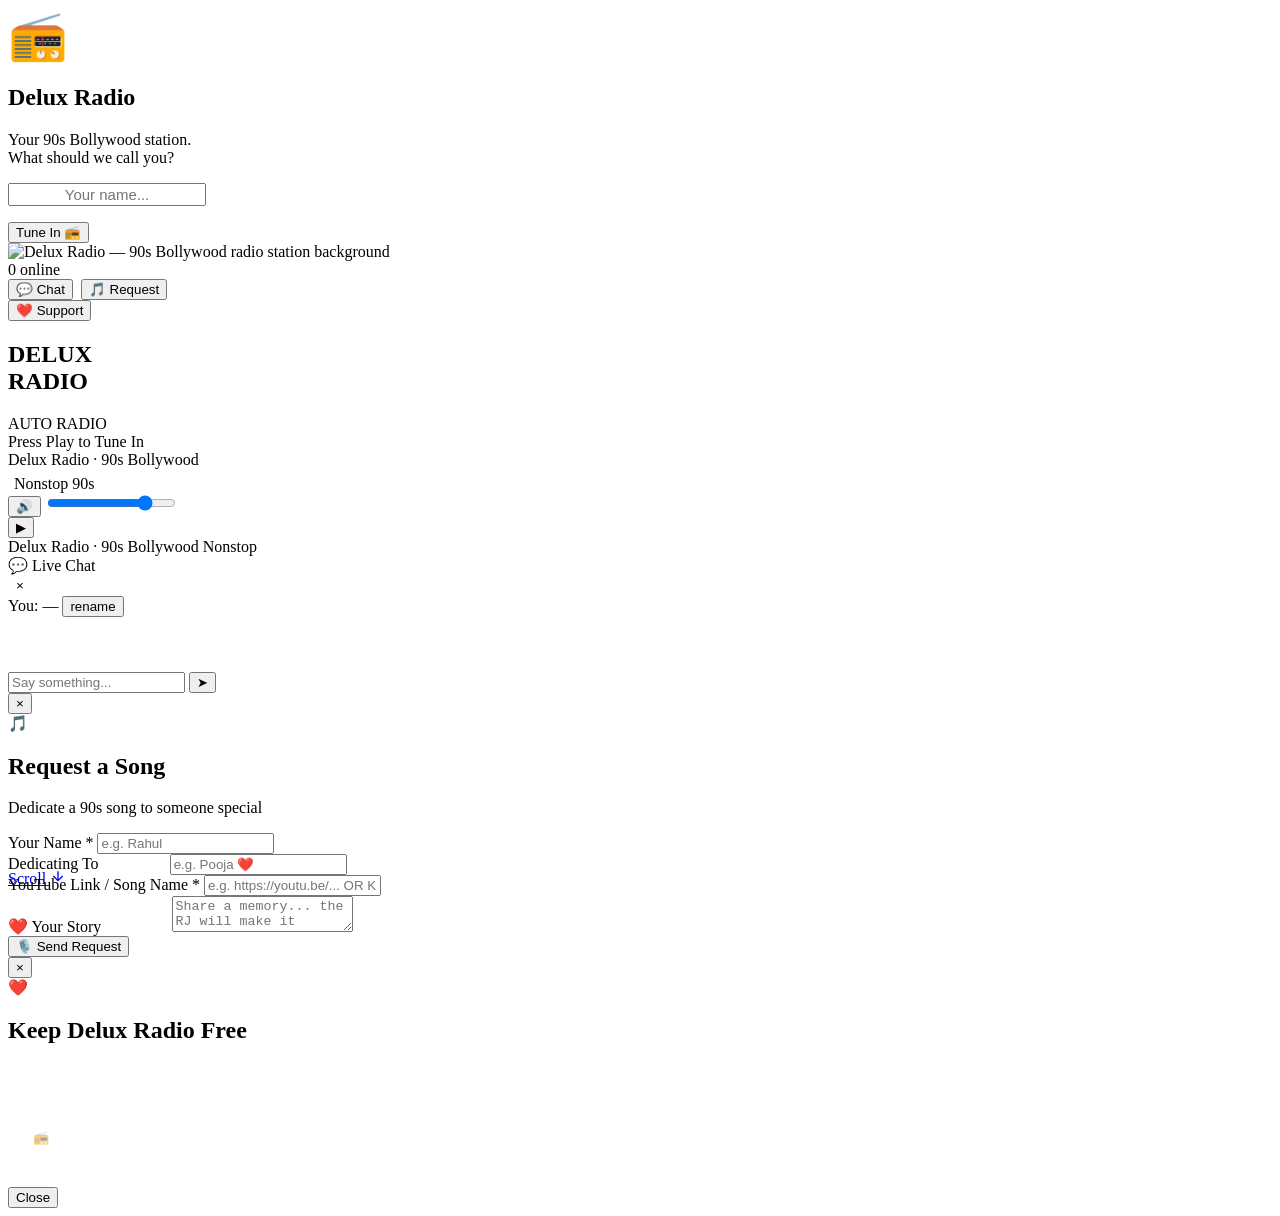
==== frontend/index.html @ 11114d98 "Initial commit: Delux Radio with Linux and Windows startup & tunnel scripts" ====
<!DOCTYPE html>
<html lang="en" class="scroll-smooth">

<head>
  <meta charset="UTF-8" />
  <meta name="viewport" content="width=device-width, initial-scale=1.0, user-scalable=no" />
  <meta name="apple-mobile-web-app-capable" content="yes" />
  <meta name="apple-mobile-web-app-status-bar-style" content="black-translucent" />
  <meta name="mobile-web-app-capable" content="yes" />
  <title>Delux Radio 📻 — 90s Bollywood Radio Station</title>
  <meta name="description"
    content="Delux Radio — A nostalgic 90s Bollywood radio experience. Listen non-stop, chat with listeners, and request songs with a live female RJ.">
  <meta name="theme-color" content="#120806" />
  <link rel="icon"
    href="data:image/svg+xml,<svg xmlns='http://www.w3.org/2000/svg' viewBox='0 0 100 100'><text y='.9em' font-size='90'>📻</text></svg>" />
  <link rel="stylesheet" href="/css/style.css" />
</head>

<body>

  <!-- ═══════════════════════════════════════════════════════════════════════
     YOUTUBE BRIDGE
     Must remain in the render tree (not display:none) for mobile browsers.
     Positioned off-screen at 1×1px so iOS/Android don't block playback.
     ═══════════════════════════════════════════════════════════════════════ -->
  <div id="yt-bridge"
    style="position:fixed;top:15%;left:15%;width:250px;height:250px;opacity:0.02;pointer-events:none;z-index:99999;">
    <div id="yt-player"></div>
  </div>

  <!-- ═══════════════════════════════════════════════════════════════════════
     USERNAME MODAL  (first visit)
     ═══════════════════════════════════════════════════════════════════════ -->
  <div id="username-modal-overlay" role="dialog" aria-modal="true" aria-label="Enter your name">
    <div class="username-card">
      <div style="font-size:48px;margin-bottom:14px">📻</div>
      <h2>Delux Radio</h2>
      <p>Your 90s Bollywood station.<br>What should we call you?</p>
      <div class="form-group" style="margin-bottom:16px">
        <input id="username-input" class="form-input" type="text" placeholder="Your name..." maxlength="50"
          autocomplete="off" style="text-align:center;font-size:15px" />
      </div>
      <button id="username-submit" class="btn-amber" style="max-width:180px;margin:0 auto">
        Tune In 📻
      </button>
    </div>
  </div>

  <!-- ═══════════════════════════════════════════════════════════════════════
     HERO — full screen
     ═══════════════════════════════════════════════════════════════════════ -->
  <section class="hero" aria-label="Delux Radio player">

    <!-- Background image + overlay -->
    <div class="hero-bg">
      <picture style="display: block; width: 100%; height: 100%;">
        <source media="(max-width: 768px)" srcset="/img/backgroung_mobile.png">
        <img
          src="/img/backgroung.png"
          alt="Delux Radio — 90s Bollywood radio station background"
          style="width: 100%; height: 100%; object-fit: cover; display: block;"
        />
      </picture>
      <div class="hero-bg-overlay"></div>
    </div>

    <!-- ── Header pills ─────────────────────────────────────────────────── -->
    <header class="hero-header" id="hero-header">

      <!-- Online count -->
      <div class="header-pill online-pill" id="online-pill" aria-live="polite">
        <span class="online-dot" aria-hidden="true"></span>
        <span class="online-count" id="listener-count">0</span>
        <span class="online-label">online</span>
      </div>

      <!-- Center: Chat + Request -->
      <nav aria-label="Station controls" style="display:flex;align-items:center;gap:8px">
        <button class="header-pill amber-pill" id="btn-open-chat" aria-label="Open live chat">
          💬 Chat
        </button>
        <button class="header-pill amber-pill" id="btn-open-request" aria-label="Request a song">
          🎵 Request
        </button>
      </nav>

      <!-- Support -->
      <button class="header-pill support-pill" id="btn-support" aria-label="Support Delux Radio">
        <span class="heart-pulse" aria-hidden="true">❤️</span>
        Support
      </button>

    </header>

    <!-- ── Hero center content ───────────────────────────────────────────── -->
    <main class="hero-main" id="hero-main">

      <!-- Station name (big, Rozha One — like डीलक्स सैलून on reference) -->
      <div class="station-title-wrap" id="station-title-wrap">
        <h1 class="station-title font-display">
          DELUX<br><span class="accent">RADIO</span>
        </h1>
      </div>

      <!-- Center stack: mode badge + queue + player -->
      <div class="hero-center-stack" id="hero-center-stack">

        <!-- Mode badge -->
        <div id="mode-pill" class="mode-pill auto" aria-live="polite">
          <span class="mode-dot"></span>
          <span id="mode-text">AUTO RADIO</span>
        </div>

        <!-- Queue strip -->
        <div class="queue-strip hidden" id="queue-strip" aria-live="polite"></div>

        <!-- ─── MUSIC PLAYER ─────────────────────────────────────────────── -->
        <section class="music-player" aria-label="Delux Radio music player">

          <!-- Spinning vinyl disc (thumbnail loads dynamically) -->
          <div class="music-cover-frame" id="cover-frame" aria-hidden="true">
            <div class="music-cover" id="cover-disc"
              style="background-image:url('data:image/svg+xml,<svg xmlns=%22http://www.w3.org/2000/svg%22 viewBox=%220 0 1 1%22/>')">
            </div>
            <span class="music-cover-hole"></span>
          </div>

          <!-- Track info -->
          <div class="track-block">
            <div class="track-top">
              <div class="track-name" id="track-name">Press Play to Tune In</div>
            </div>
            <div class="track-artist" id="track-artist">Delux Radio · 90s Bollywood</div>

            <!-- Progress row (EQ bars + time display — no seeking per spec) -->
            <div class="progress-row" style="margin-top:6px">
              <!-- Equalizer bars (visual only) -->
              <div class="eq-bars" id="eq-bars" aria-hidden="true">
                <div class="eq-bar" style="height:40%;--d:0.6s"></div>
                <div class="eq-bar" style="height:90%;--d:0.9s"></div>
                <div class="eq-bar" style="height:55%;--d:0.7s"></div>
                <div class="eq-bar" style="height:100%;--d:0.5s"></div>
                <div class="eq-bar" style="height:65%;--d:0.8s"></div>
              </div>
              <!-- Station tag -->
              <span class="track-station" style="margin-left:6px">Nonstop 90s</span>
              <!-- Volume -->
              <div class="volume-wrap" style="margin-left:auto">
                <button class="vol-icon" id="btn-mute" aria-label="Mute/Unmute">🔊</button>
                <input type="range" class="vol-slider" id="volume-slider" min="0" max="100" value="80"
                  aria-label="Volume" />
              </div>
            </div>
          </div>

          <!-- Actions: Play/Pause ONLY (per spec — no skip/next/prev for listeners) -->
          <div class="player-actions">
            <button class="icon-btn play-btn" id="btn-play" aria-label="Play / Pause">
              ▶
            </button>
          </div>

        </section>
        <!-- /music-player -->

        <!-- Footer contact -->
        <footer class="hero-footer">
          Delux Radio · 90s Bollywood Nonstop
        </footer>

      </div><!-- /hero-center-stack -->

      <!-- Scroll cue (desktop only) -->
      <a href="#about" class="scroll-cue" id="scroll-cue" aria-label="Scroll to learn more"
        style="position:absolute;bottom:12px">
        <span>Scroll</span>
        <svg width="16" height="16" viewBox="0 0 24 24" fill="none" stroke="currentColor" stroke-width="2"
          aria-hidden="true">
          <path d="M12 5v14M5 12l7 7 7-7" />
        </svg>
      </a>

    </main>

  </section>
  <!-- /hero -->

  <!-- ═══════════════════════════════════════════════════════════════════════
     CHAT PANEL  (slide in from right)
     ═══════════════════════════════════════════════════════════════════════ -->
  <aside class="chat-panel" id="chat-panel" role="complementary" aria-label="Live Chat">

    <div class="chat-panel-header">
      <div class="chat-panel-title">💬 Live Chat</div>
      <button class="icon-btn" id="btn-close-chat" aria-label="Close chat"
        style="background:rgba(255,255,255,0.08);border-color:transparent">×</button>
    </div>

    <div class="chat-username-row">
      <span>You:</span>
      <span class="chat-username-name" id="username-display">—</span>
      <button class="btn-rename" id="btn-rename">rename</button>
    </div>

    <div class="chat-messages" id="chat-messages" aria-live="polite">
      <div style="text-align:center;color:rgba(255,255,255,0.3);font-size:12px;margin-top:40px">
        Connecting to chat...
      </div>
    </div>

    <div class="chat-input-area" id="chat-input-area">
      <!-- emoji bar injected by JS -->
      <div class="chat-input-row">
        <input type="text" class="chat-input" id="chat-input" placeholder="Say something..." maxlength="300"
          autocomplete="off" aria-label="Chat message" />
        <button class="btn-send" id="btn-send-chat" aria-label="Send message">➤</button>
        <!-- char count injected by JS -->
      </div>
    </div>

  </aside>

  <!-- ═══════════════════════════════════════════════════════════════════════
     SONG REQUEST MODAL
     ═══════════════════════════════════════════════════════════════════════ -->
  <div class="app-modal" id="request-modal" role="dialog" aria-modal="true" aria-label="Request a Song">
    <div class="app-modal-card">
      <button class="modal-close-btn" onclick="RequestModule.close()" aria-label="Close">×</button>

      <div class="modal-icon">🎵</div>
      <h2 class="modal-title">Request a Song</h2>
      <p class="modal-subtitle">Dedicate a 90s song to someone special</p>

      <form id="request-form" novalidate>

        <div class="form-group">
          <label class="form-label" for="req-name">Your Name <span class="req">*</span></label>
          <input type="text" class="form-input" id="req-name" placeholder="e.g. Rahul" maxlength="100" required autocomplete="off" />
        </div>

        <div class="form-group">
          <label class="form-label" for="req-dedicated">Dedicating To <span style="color:rgba(255,255,255,0.3)">(optional)</span></label>
          <input type="text" class="form-input" id="req-dedicated" placeholder="e.g. Pooja ❤️" maxlength="100" autocomplete="off" />
        </div>

        <div class="form-group" style="position: relative;">
          <label class="form-label" for="req-song">YouTube Link / Song Name <span class="req">*</span></label>
          <input type="text" class="form-input" id="req-song" placeholder="e.g. https://youtu.be/... OR Kuch Kuch Hota Hai" maxlength="200" required autocomplete="off" />
          <div id="req-song-suggestions" class="autocomplete-dropdown" style="display: none;"></div>
        </div>

        <div class="form-group">
          <label class="form-label" for="req-story">❤️ Your Story <span style="color:rgba(255,255,255,0.3)">(optional)</span></label>
          <textarea class="form-textarea" id="req-story" placeholder="Share a memory... the RJ will make it magical." maxlength="1000"></textarea>
        </div>

        <div class="form-feedback" id="req-feedback"></div>

        <button type="submit" class="btn-amber" id="req-submit">
          🎙️ Send Request
        </button>

      </form>
    </div>
  </div>

  <!-- ═══════════════════════════════════════════════════════════════════════
     SUPPORT MODAL
     ═══════════════════════════════════════════════════════════════════════ -->
  <div class="app-modal" id="support-modal" role="dialog" aria-modal="true" aria-label="Support Delux Radio">
    <div class="app-modal-card">
      <button class="modal-close-btn" id="btn-close-support" aria-label="Close">×</button>
      <div class="modal-icon">❤️</div>
      <h2 class="modal-title">Keep Delux Radio Free</h2>
      <p style="color:rgba(255,255,255,0.65);font-size:13px;line-height:1.6;margin-bottom:20px">
        Delux Radio runs 24/7 for listeners like you. If you enjoy the station, a small support helps keep it alive and
        free forever.
      </p>
      <div
        style="padding:24px;background:rgba(255,255,255,0.04);border:1px solid rgba(255,255,255,0.1);border-radius:16px;color:rgba(255,255,255,0.5);font-size:13px">
        📻 Thank you for tuning in!
      </div>
      <button id="btn-close-support-2" class="btn-amber" style="max-width:160px;margin:16px auto 0">Close</button>
    </div>
  </div>

  <!-- ═══════════════════════════════════════════════════════════════════════
     RJ ANNOUNCEMENT BANNER
     ═══════════════════════════════════════════════════════════════════════ -->
  <div class="rj-banner" id="rj-banner" aria-live="polite"></div>

  <!-- ═══════════════════════════════════════════════════════════════════════
     TOAST NOTIFICATIONS
     ═══════════════════════════════════════════════════════════════════════ -->
  <div class="toast-container" id="toast-container" aria-live="polite"></div>

  <!-- ═══════════════════════════════════════════════════════════════════════
     SCRIPTS
     ═══════════════════════════════════════════════════════════════════════ -->
  <script src="/js/player.js"></script>
  <script src="/js/chat.js"></script>
  <script src="/js/request.js"></script>
  <script src="/js/app.js"></script>

</body>

</html>
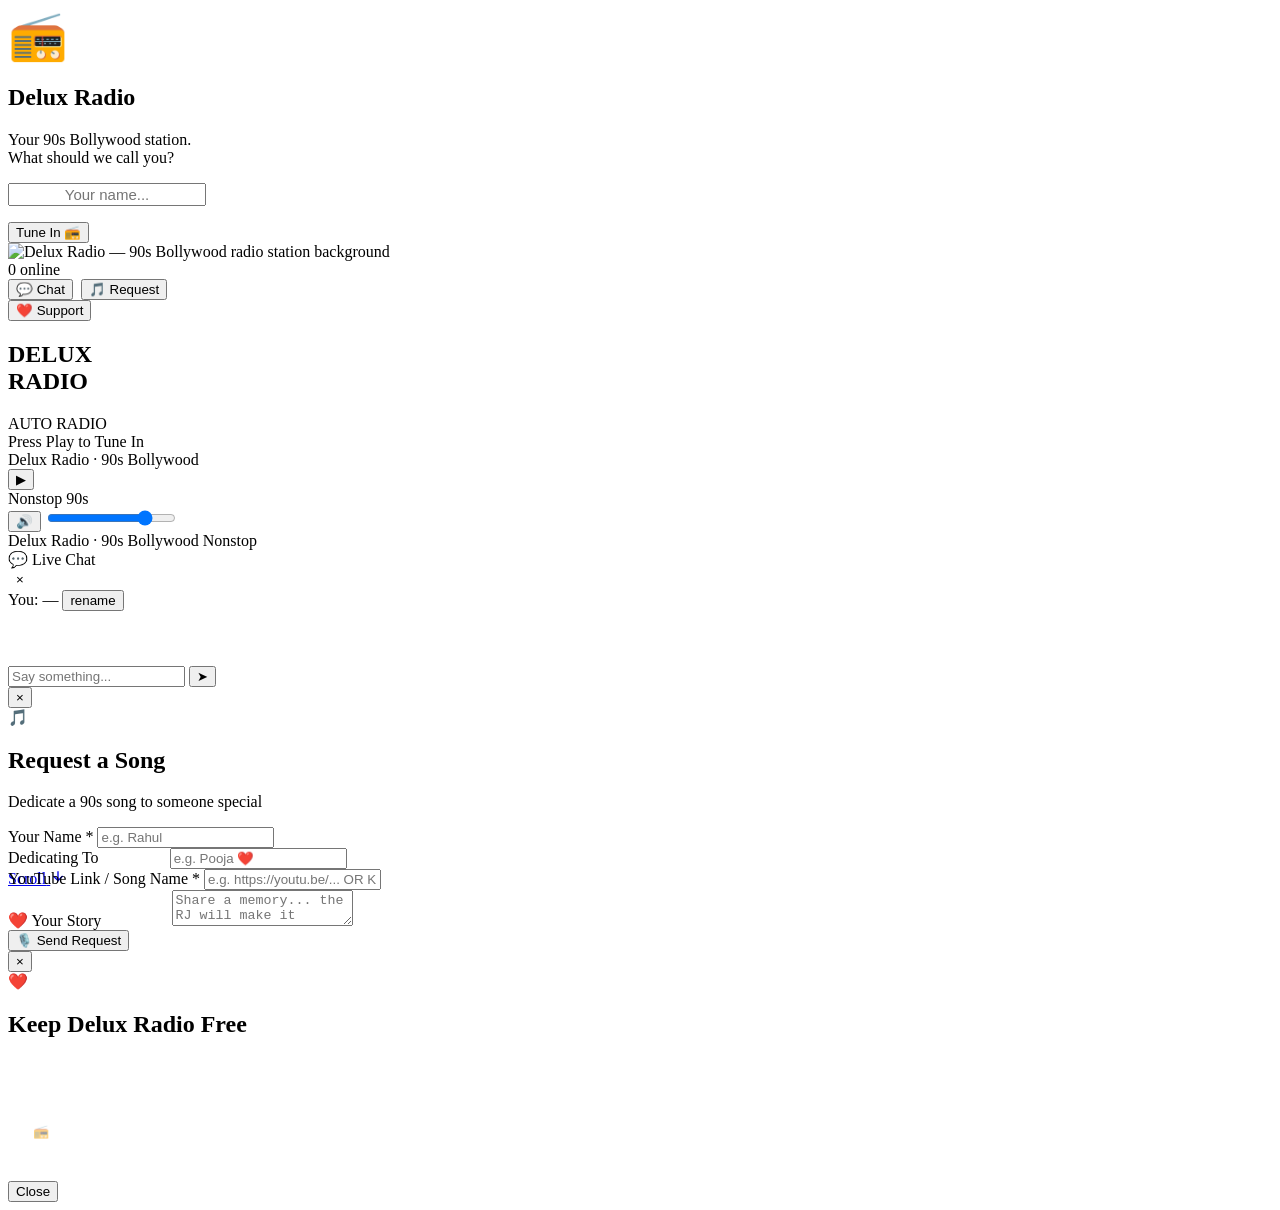
==== commit 87d19af4: "feat: mobile background audio playback and responsive player layout" ====
--- a/frontend/index.html
+++ b/frontend/index.html
@@ -131,26 +131,6 @@
               <div class="track-name" id="track-name">Press Play to Tune In</div>
             </div>
             <div class="track-artist" id="track-artist">Delux Radio · 90s Bollywood</div>
-
-            <!-- Progress row (EQ bars + time display — no seeking per spec) -->
-            <div class="progress-row" style="margin-top:6px">
-              <!-- Equalizer bars (visual only) -->
-              <div class="eq-bars" id="eq-bars" aria-hidden="true">
-                <div class="eq-bar" style="height:40%;--d:0.6s"></div>
-                <div class="eq-bar" style="height:90%;--d:0.9s"></div>
-                <div class="eq-bar" style="height:55%;--d:0.7s"></div>
-                <div class="eq-bar" style="height:100%;--d:0.5s"></div>
-                <div class="eq-bar" style="height:65%;--d:0.8s"></div>
-              </div>
-              <!-- Station tag -->
-              <span class="track-station" style="margin-left:6px">Nonstop 90s</span>
-              <!-- Volume -->
-              <div class="volume-wrap" style="margin-left:auto">
-                <button class="vol-icon" id="btn-mute" aria-label="Mute/Unmute">🔊</button>
-                <input type="range" class="vol-slider" id="volume-slider" min="0" max="100" value="80"
-                  aria-label="Volume" />
-              </div>
-            </div>
           </div>
 
           <!-- Actions: Play/Pause ONLY (per spec — no skip/next/prev for listeners) -->
@@ -158,6 +138,27 @@
             <button class="icon-btn play-btn" id="btn-play" aria-label="Play / Pause">
               ▶
             </button>
+          </div>
+
+          <!-- Progress row (EQ bars + time display + volume) -->
+          <div class="progress-row">
+            <!-- Equalizer bars (visual only) -->
+            <div class="eq-bars" id="eq-bars" aria-hidden="true">
+              <div class="eq-bar" style="height:40%;--d:0.6s"></div>
+              <div class="eq-bar" style="height:90%;--d:0.9s"></div>
+              <div class="eq-bar" style="height:55%;--d:0.7s"></div>
+              <div class="eq-bar" style="height:100%;--d:0.5s"></div>
+              <div class="eq-bar" style="height:65%;--d:0.8s"></div>
+            </div>
+            <!-- Station tag -->
+            <span class="track-station">Nonstop 90s</span>
+            <span id="track-time" class="track-station" style="margin-left:6px; font-variant-numeric: tabular-nums; opacity:0.85;"></span>
+            <!-- Volume -->
+            <div class="volume-wrap" style="margin-left:auto">
+              <button class="vol-icon" id="btn-mute" aria-label="Mute/Unmute">🔊</button>
+              <input type="range" class="vol-slider" id="volume-slider" min="0" max="100" value="80"
+                aria-label="Volume" />
+            </div>
           </div>
 
         </section>
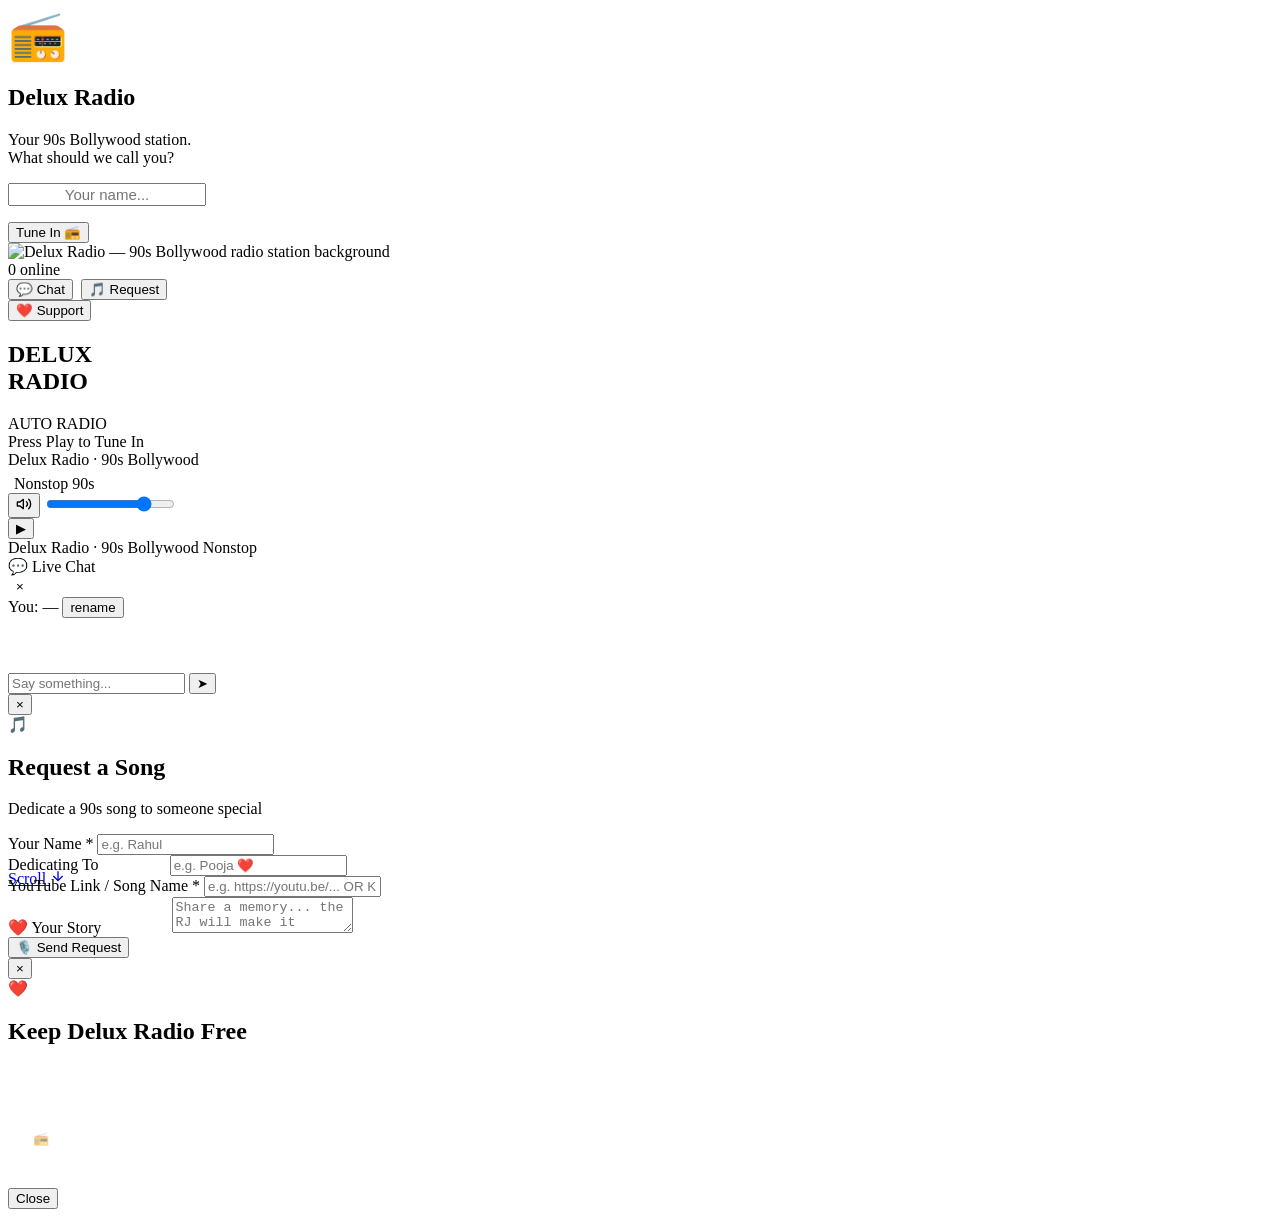
==== commit e119804e: "style: restore previous player layout and use SVG sound icon on volume button" ====
--- a/frontend/index.html
+++ b/frontend/index.html
@@ -131,6 +131,33 @@
               <div class="track-name" id="track-name">Press Play to Tune In</div>
             </div>
             <div class="track-artist" id="track-artist">Delux Radio · 90s Bollywood</div>
+
+            <!-- Progress row (EQ bars + time display — no seeking per spec) -->
+            <div class="progress-row" style="margin-top:6px">
+              <!-- Equalizer bars (visual only) -->
+              <div class="eq-bars" id="eq-bars" aria-hidden="true">
+                <div class="eq-bar" style="height:40%;--d:0.6s"></div>
+                <div class="eq-bar" style="height:90%;--d:0.9s"></div>
+                <div class="eq-bar" style="height:55%;--d:0.7s"></div>
+                <div class="eq-bar" style="height:100%;--d:0.5s"></div>
+                <div class="eq-bar" style="height:65%;--d:0.8s"></div>
+              </div>
+              <!-- Station tag -->
+              <span class="track-station" style="margin-left:6px">Nonstop 90s</span>
+              <span id="track-time" class="track-station" style="margin-left:6px; font-variant-numeric: tabular-nums; opacity:0.85;"></span>
+              <!-- Volume -->
+              <div class="volume-wrap" style="margin-left:auto">
+                <button class="vol-icon" id="btn-mute" aria-label="Mute/Unmute">
+                  <svg class="vol-svg" width="16" height="16" viewBox="0 0 24 24" fill="none" stroke="currentColor" stroke-width="2" stroke-linecap="round" stroke-linejoin="round">
+                    <polygon points="11 5 6 9 2 9 2 15 6 15 11 19 11 5"></polygon>
+                    <path d="M15.54 8.46a5 5 0 0 1 0 7.07"></path>
+                    <path d="M19.07 4.93a10 10 0 0 1 0 14.14"></path>
+                  </svg>
+                </button>
+                <input type="range" class="vol-slider" id="volume-slider" min="0" max="100" value="80"
+                  aria-label="Volume" />
+              </div>
+            </div>
           </div>
 
           <!-- Actions: Play/Pause ONLY (per spec — no skip/next/prev for listeners) -->
@@ -138,27 +165,6 @@
             <button class="icon-btn play-btn" id="btn-play" aria-label="Play / Pause">
               ▶
             </button>
-          </div>
-
-          <!-- Progress row (EQ bars + time display + volume) -->
-          <div class="progress-row">
-            <!-- Equalizer bars (visual only) -->
-            <div class="eq-bars" id="eq-bars" aria-hidden="true">
-              <div class="eq-bar" style="height:40%;--d:0.6s"></div>
-              <div class="eq-bar" style="height:90%;--d:0.9s"></div>
-              <div class="eq-bar" style="height:55%;--d:0.7s"></div>
-              <div class="eq-bar" style="height:100%;--d:0.5s"></div>
-              <div class="eq-bar" style="height:65%;--d:0.8s"></div>
-            </div>
-            <!-- Station tag -->
-            <span class="track-station">Nonstop 90s</span>
-            <span id="track-time" class="track-station" style="margin-left:6px; font-variant-numeric: tabular-nums; opacity:0.85;"></span>
-            <!-- Volume -->
-            <div class="volume-wrap" style="margin-left:auto">
-              <button class="vol-icon" id="btn-mute" aria-label="Mute/Unmute">🔊</button>
-              <input type="range" class="vol-slider" id="volume-slider" min="0" max="100" value="80"
-                aria-label="Volume" />
-            </div>
           </div>
 
         </section>
